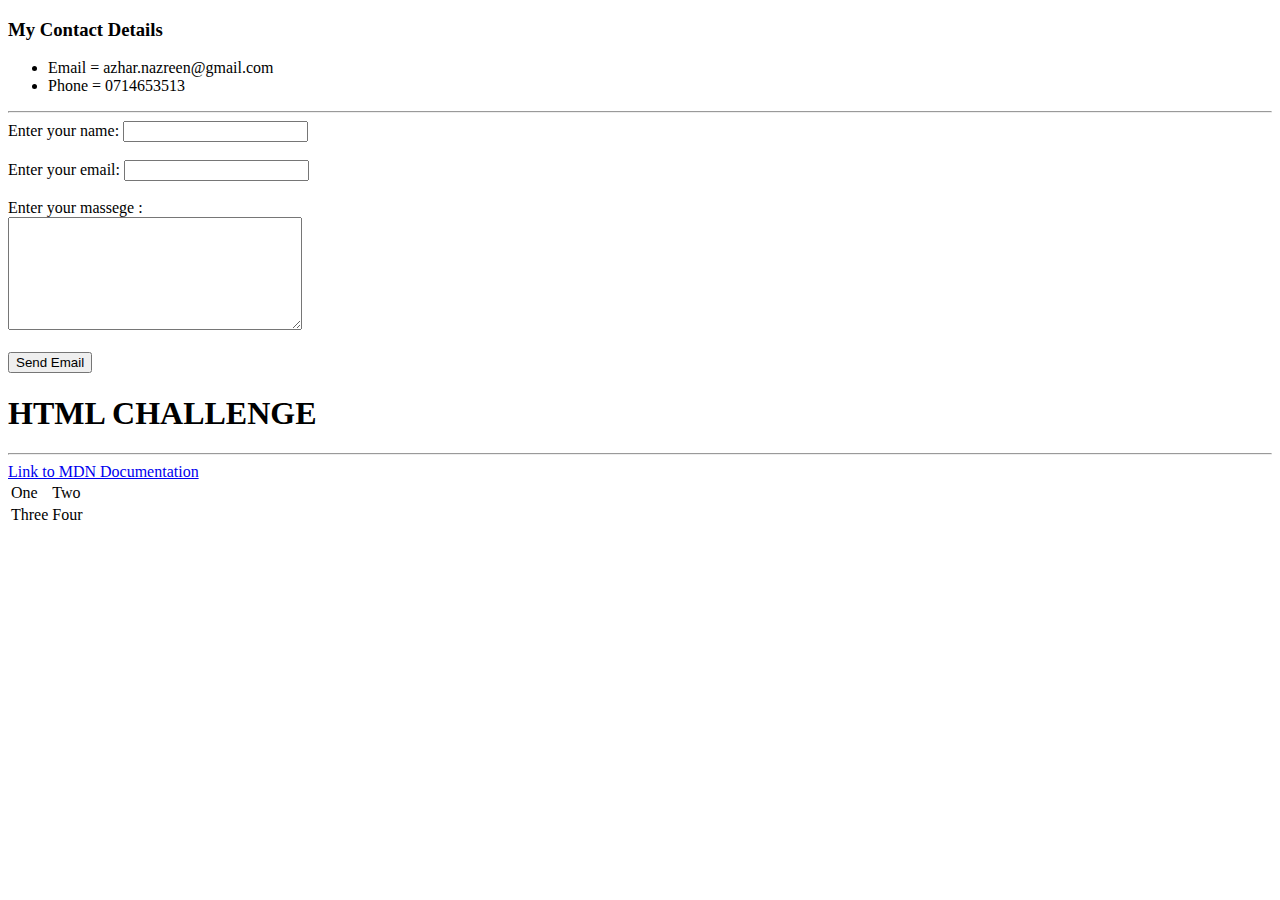
==== Contact.html @ c73799a5 "Add Initial cv website files" ====
<!DOCTYPE html>
<html lang="en" dir="ltr">

<head>
  <meta charset="utf-8">
  <title></title>
</head>

<body>
  <h3>My Contact Details</h3>
  <ul>
    <li>Email = azhar.nazreen@gmail.com</li>
    <li>Phone = 0714653513</li>
  </ul>
  <hr>
  <form action="mailto:azhar.nazreen@gmail.com" method="post" enctype="text/plain">
    <div>
      <label for="name">Enter your name: </label>
      <input type="text" name="name" id="name" required>
    </div>
    <br>
    <div>
      <label for="email">Enter your email: </label>
      <input type="email" name="email" id="email" required>
    </div>
    <br>
    <div>
      <label for="massege">Enter your massege : </label>
      <br>
      <textarea type="massege" name="massege" id="massege" style="margin: 0px; width: 288px; height: 107px;"> </textarea>
    </div>
    <br>
    <div>
      <input type="submit" value="Send Email">
    </div>

  </form>
</body>

</html>

<!DOCTYPE html>
<html lang="en" dir="ltr">
  <head>
    <meta charset="utf-8">
    <title></title>
  </head>
  <body>
    <h1>HTML CHALLENGE</h1>
    <hr>
    <a href="https://developer.mozilla.org/en-US/">Link to MDN Documentation</a><br>
    <table>
      <tr>
         <td>One</td>
         <td>Two</td>
      </tr>
      <tr>
         <td>Three</td>
         <td>Four</td>
      </tr>
    </table>
  </body>
</html>
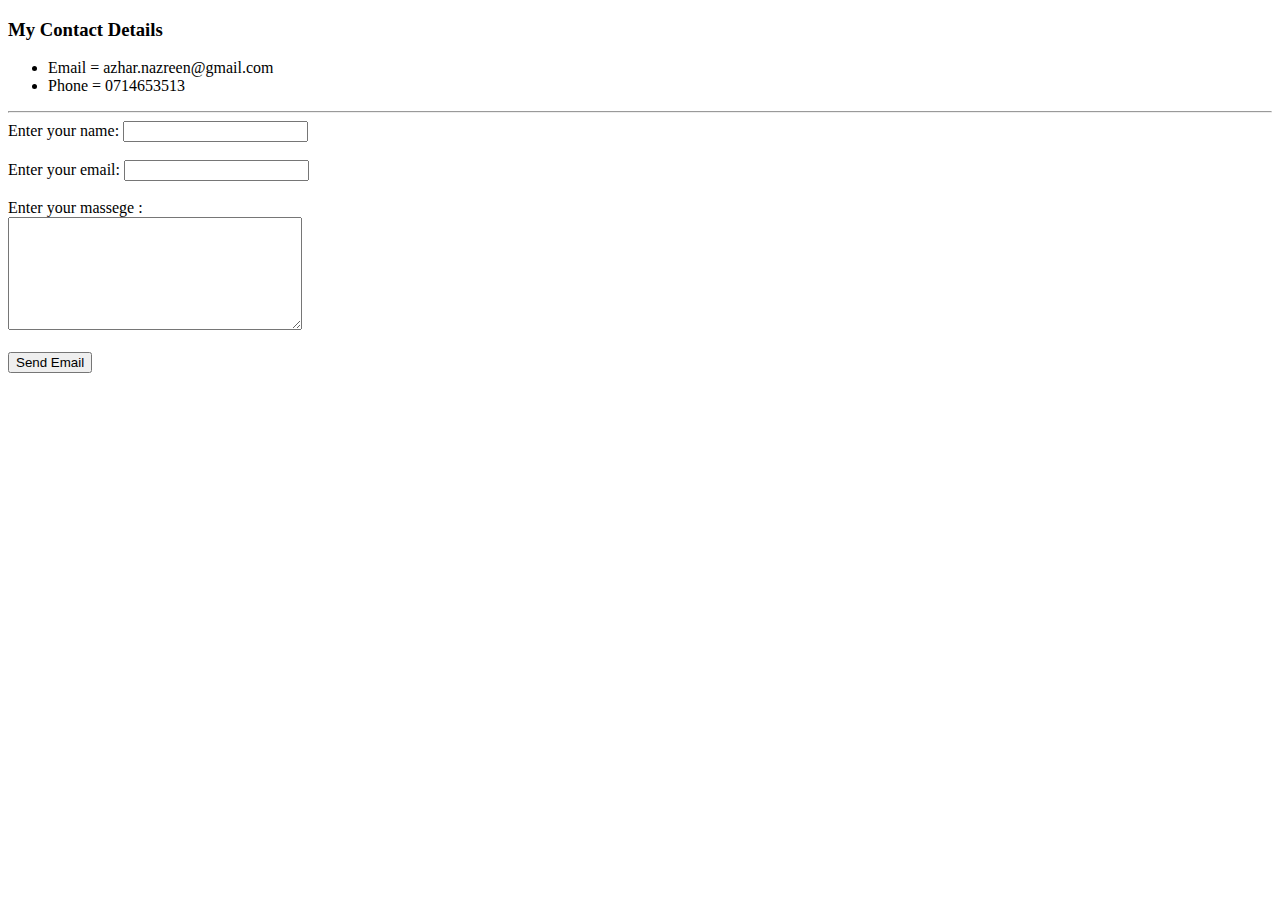
==== commit d5b6e126: "Update Contact.html" ====
--- a/Contact.html
+++ b/Contact.html
@@ -38,26 +38,3 @@
 </body>
 
 </html>
-
-<!DOCTYPE html>
-<html lang="en" dir="ltr">
-  <head>
-    <meta charset="utf-8">
-    <title></title>
-  </head>
-  <body>
-    <h1>HTML CHALLENGE</h1>
-    <hr>
-    <a href="https://developer.mozilla.org/en-US/">Link to MDN Documentation</a><br>
-    <table>
-      <tr>
-         <td>One</td>
-         <td>Two</td>
-      </tr>
-      <tr>
-         <td>Three</td>
-         <td>Four</td>
-      </tr>
-    </table>
-  </body>
-</html>
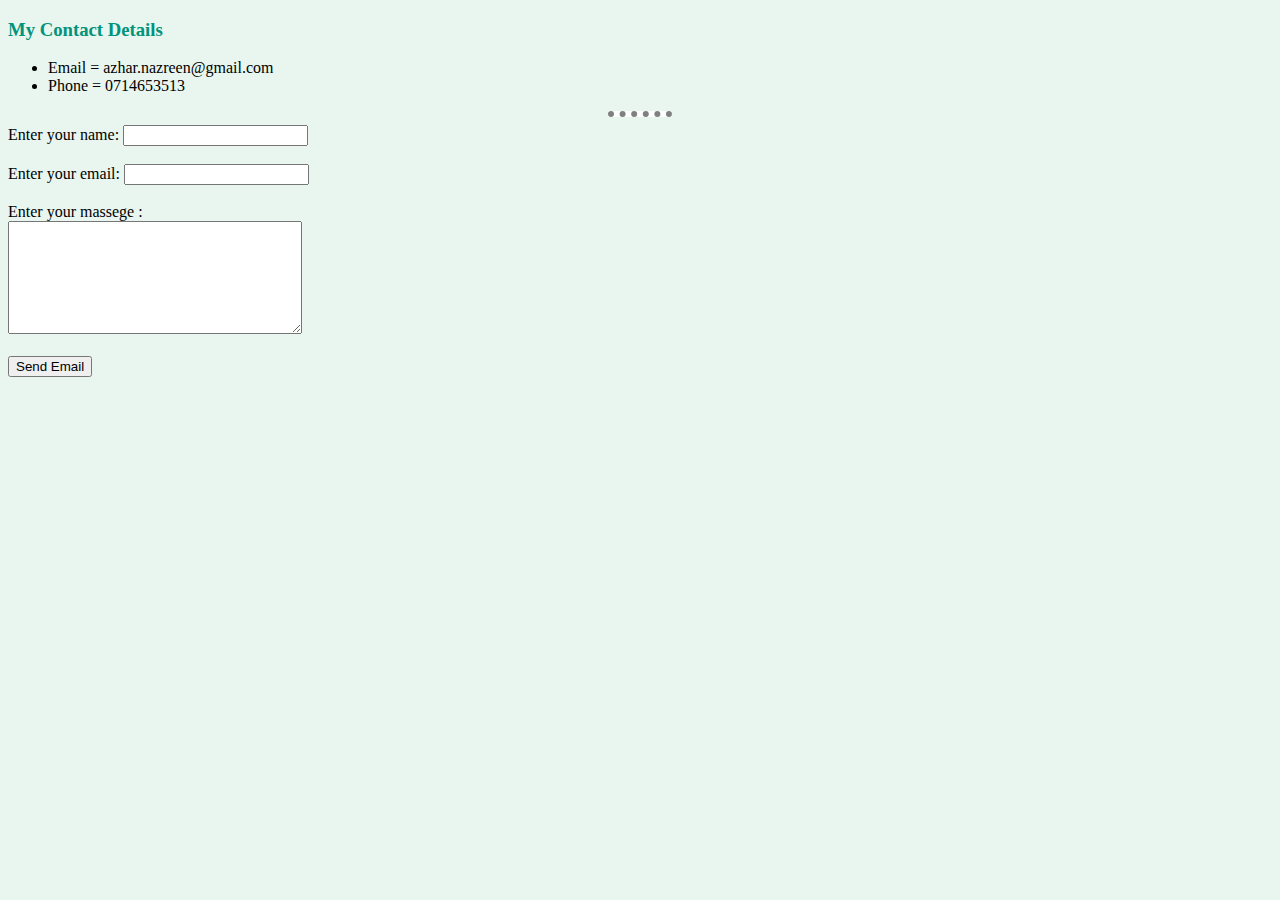
==== commit 27f14ff5: "css" ====
--- a/Contact.html
+++ b/Contact.html
@@ -3,7 +3,8 @@
 
 <head>
   <meta charset="utf-8">
-  <title></title>
+  <link rel="stylesheet" href="CSS/styles.css">
+  <title>Contact Azhar</title>
 </head>
 
 <body>
--- a/CSS/styles.css
+++ b/CSS/styles.css
@@ -0,0 +1,17 @@
+body{
+      background-color:#E8F6EF;
+    }
+hr{
+  background-color:white;
+  border-style: dotted none none none;
+  height:0px;
+  border-color: grey;
+  border-width:6px;
+  width: 5%;
+}
+h1{
+  color: #01937C;
+}
+h3{
+  color: #01937C;
+}
